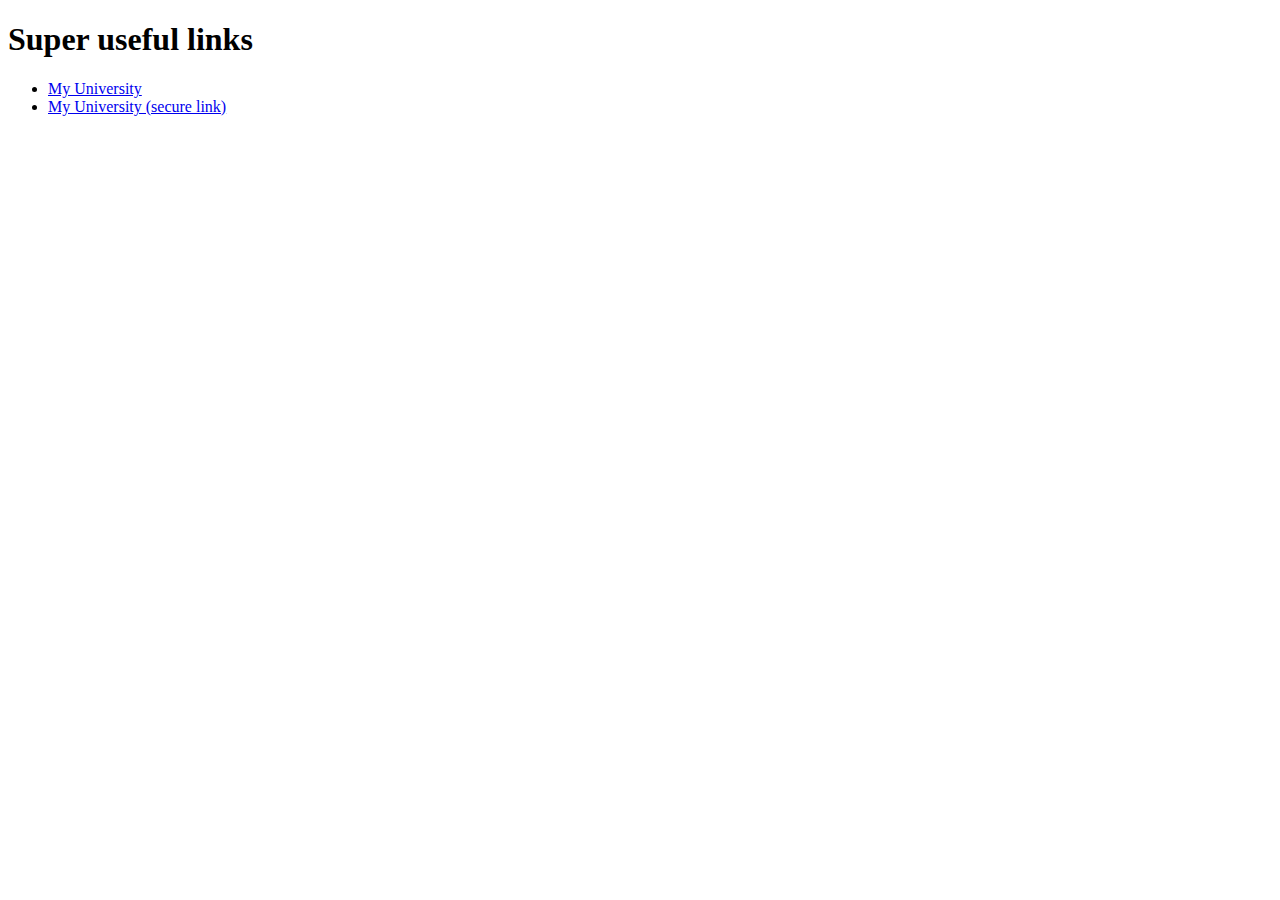
==== uni/1/index.html @ 3f70e4df "initial commit" ====
<!DOCTYPE html>
<html lang="en">
  <head>
    <meta charset="UTF-8" />
    <meta name="viewport" content="width=device-width, initial-scale=1.0" />
    <title>Links & Forms</title>
  </head>
  <body>
    <h1>Super useful links</h1>
    <ul>
      <li>
        <a href="http://kubsu.ru">My University</a>
      </li>
      <li>
        <a href="https://kubsu.ru">My University (secure link)</a>
      </li>
    </ul>
  </body>
</html>
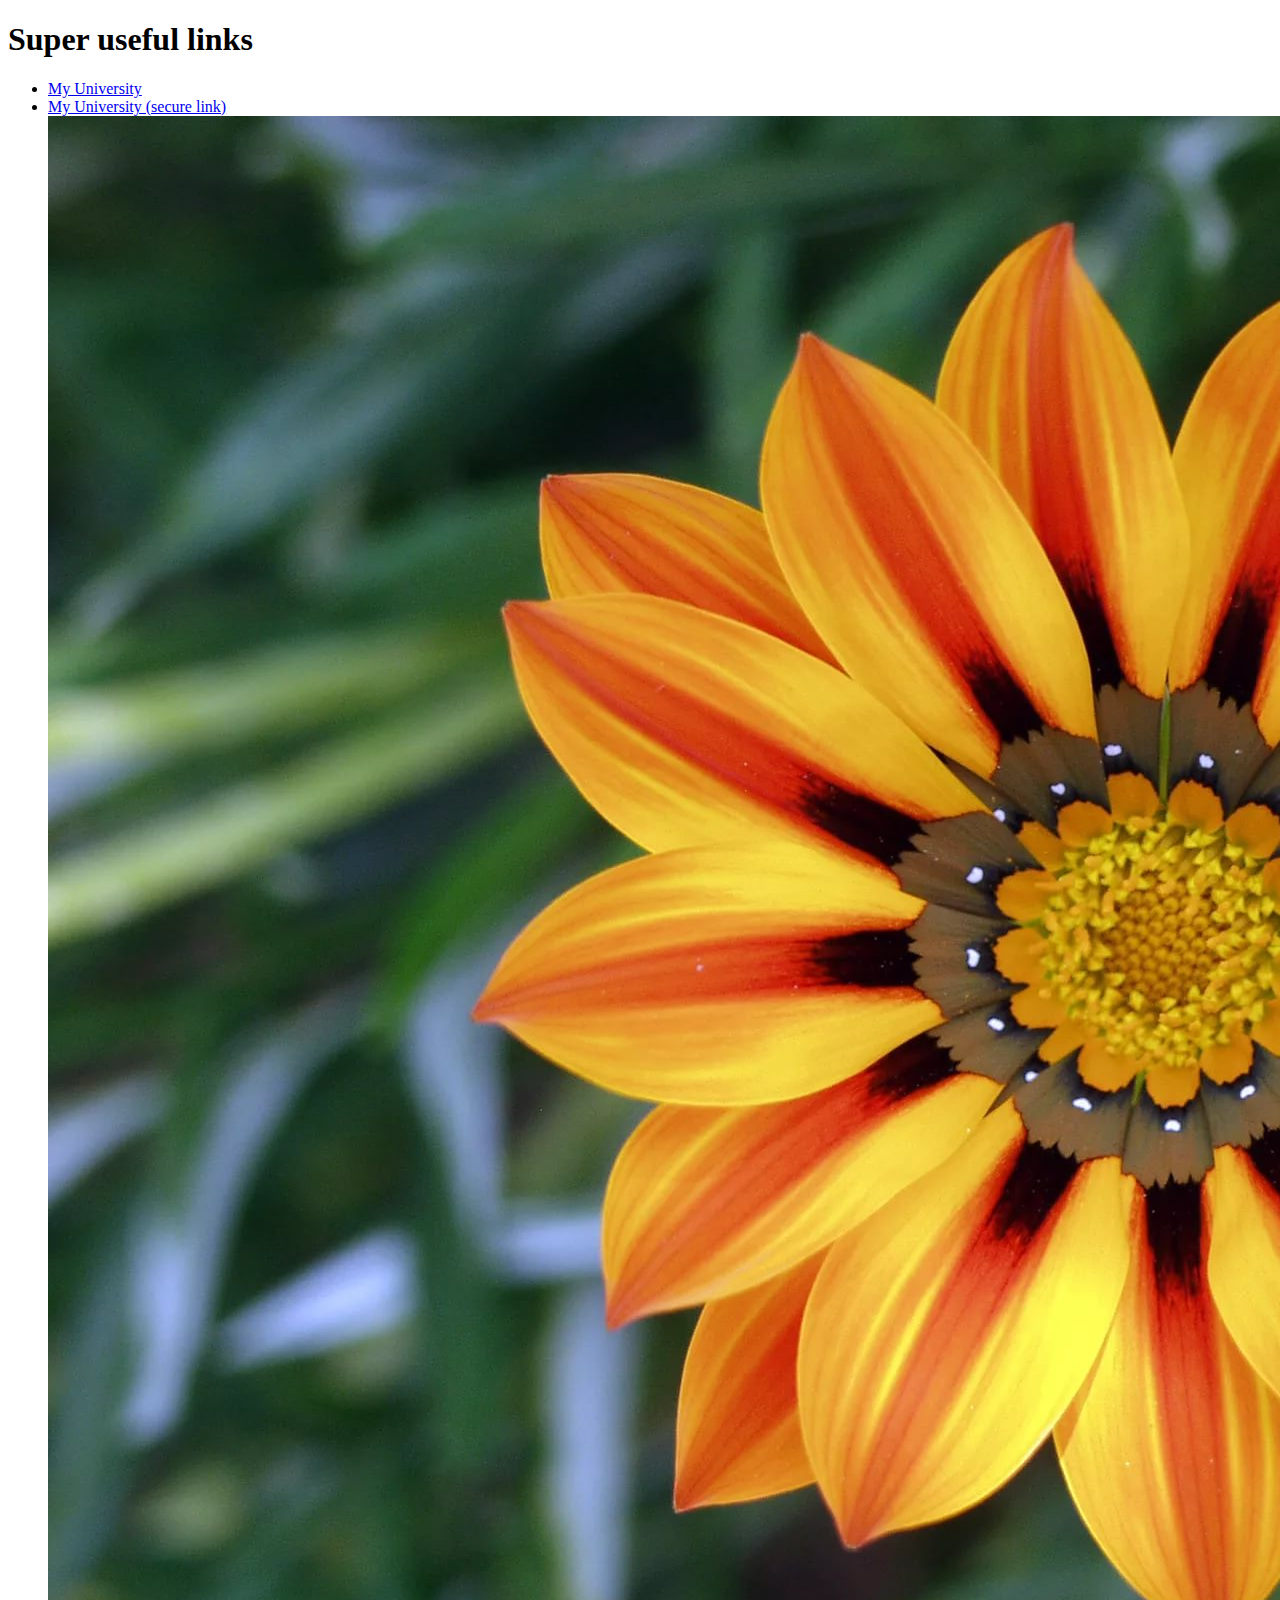
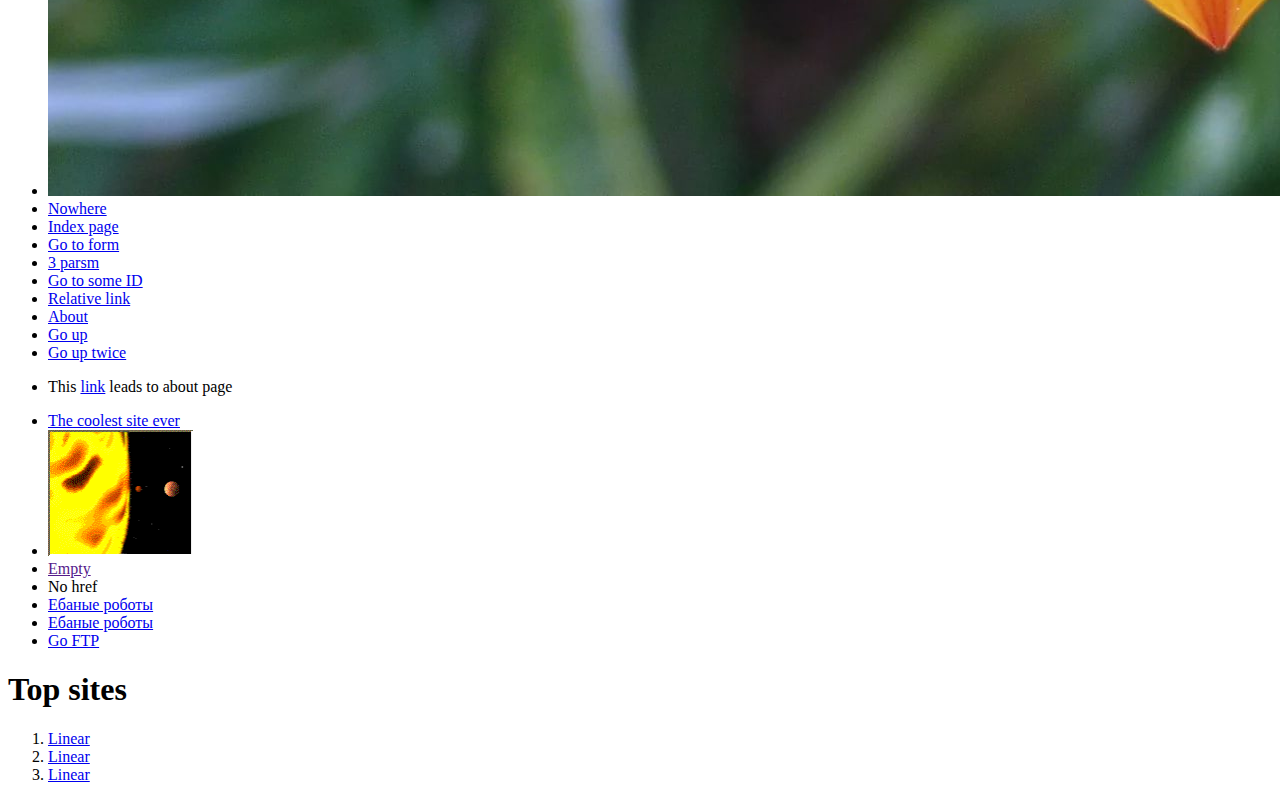
==== commit d40e5e1d: "feat: implement links for uni/1" ====
--- a/uni/1/index.html
+++ b/uni/1/index.html
@@ -5,15 +5,123 @@
     <meta name="viewport" content="width=device-width, initial-scale=1.0" />
     <title>Links & Forms</title>
   </head>
+
   <body>
     <h1>Super useful links</h1>
     <ul>
+      <!-- 1 -->
       <li>
         <a href="http://kubsu.ru">My University</a>
       </li>
+      <!-- 2 -->
       <li>
         <a href="https://kubsu.ru">My University (secure link)</a>
       </li>
+      <!-- 3 -->
+      <li>
+        <a href="./image.jpg"><img src="./image.jpg" alt="Image" /></a>
+      </li>
+      <!-- 4 -->
+      <li>
+        <a href="/uni/1/form.html">Nowhere</a>
+      </li>
+      <!-- 5 -->
+      <li>
+        <a href="/">Index page</a>
+      </li>
+      <!-- 6 -->
+      <li>
+        <a href="#form">Go to form</a>
+      </li>
+      <!-- 7 -->
+      <li>
+        <a href="https://example.com?a=1&b=3&c=4">3 parsm</a>
+      </li>
+      <!-- 8 -->
+      <li>
+        <a href="https://example.com?id=3">Go to some ID</a>
+      </li>
+      <!-- 9 -->
+      <li>
+        <a href="./form.html">Relative link</a>
+      </li>
+      <!-- 10 -->
+      <li>
+        <a href="./about">About</a>
+      </li>
+      <!-- 11 -->
+      <li>
+        <a href="../">Go up</a>
+      </li>
+      <!-- 12 -->
+      <li>
+        <a href="../../">Go up twice</a>
+      </li>
+      <!-- 13 -->
+      <li>
+        <p>This <a href="./about">link</a> leads to about page</p>
+      </li>
+      <!-- 14 -->
+      <li><a href="https://linear.com#skip-nav">The coolest site ever</a></li>
+      <!-- 15 -->
+      <li>
+        <img
+          src="./planets.gif"
+          width="145"
+          height="126"
+          alt="Planets"
+          usemap="#planetmap"
+        />
+
+        <map name="planetmap">
+          <area
+            shape="rect"
+            coords="0,0,82,126"
+            alt="Sun"
+            href="https://linear.app"
+          />
+          <area
+            shape="circle"
+            coords="90,58,3"
+            alt="Mercury"
+            href="https://linear.app"
+          />
+          <area
+            shape="circle"
+            coords="124,58,8"
+            alt="Venus"
+            href="https://linear.app"
+          />
+        </map>
+      </li>
+      <!-- 16 -->
+      <li>
+        <a href="">Empty</a>
+      </li>
+      <!-- 17 -->
+      <li>
+        <a>No href</a>
+      </li>
+      <!-- 18 -->
+      <li>
+        <a href="https://github.com/login" rel="nofolow">Ебаные роботы</a>
+      </li>
+      <!-- 19 -->
+      <li>
+        <a href="https://github.com/signup" rel="noindex">Ебаные роботы</a>
+      </li>
+      <!-- 21 -->
+      <li><a href="ftp://user:password@example.com">Go FTP</a></li>
     </ul>
+
+    <h1>Top sites</h1>
+    <!-- 20 -->
+    <ol>
+      <li><a href="https://linear.com" title="Title #1">Linear</a></li>
+      <li><a href="https://linear.com" title="Title #2">Linear</a></li>
+      <li><a href="https://linear.com" title="Title #3">Linear</a></li>
+    </ol>
+
+    <form id="form"></form>
   </body>
 </html>
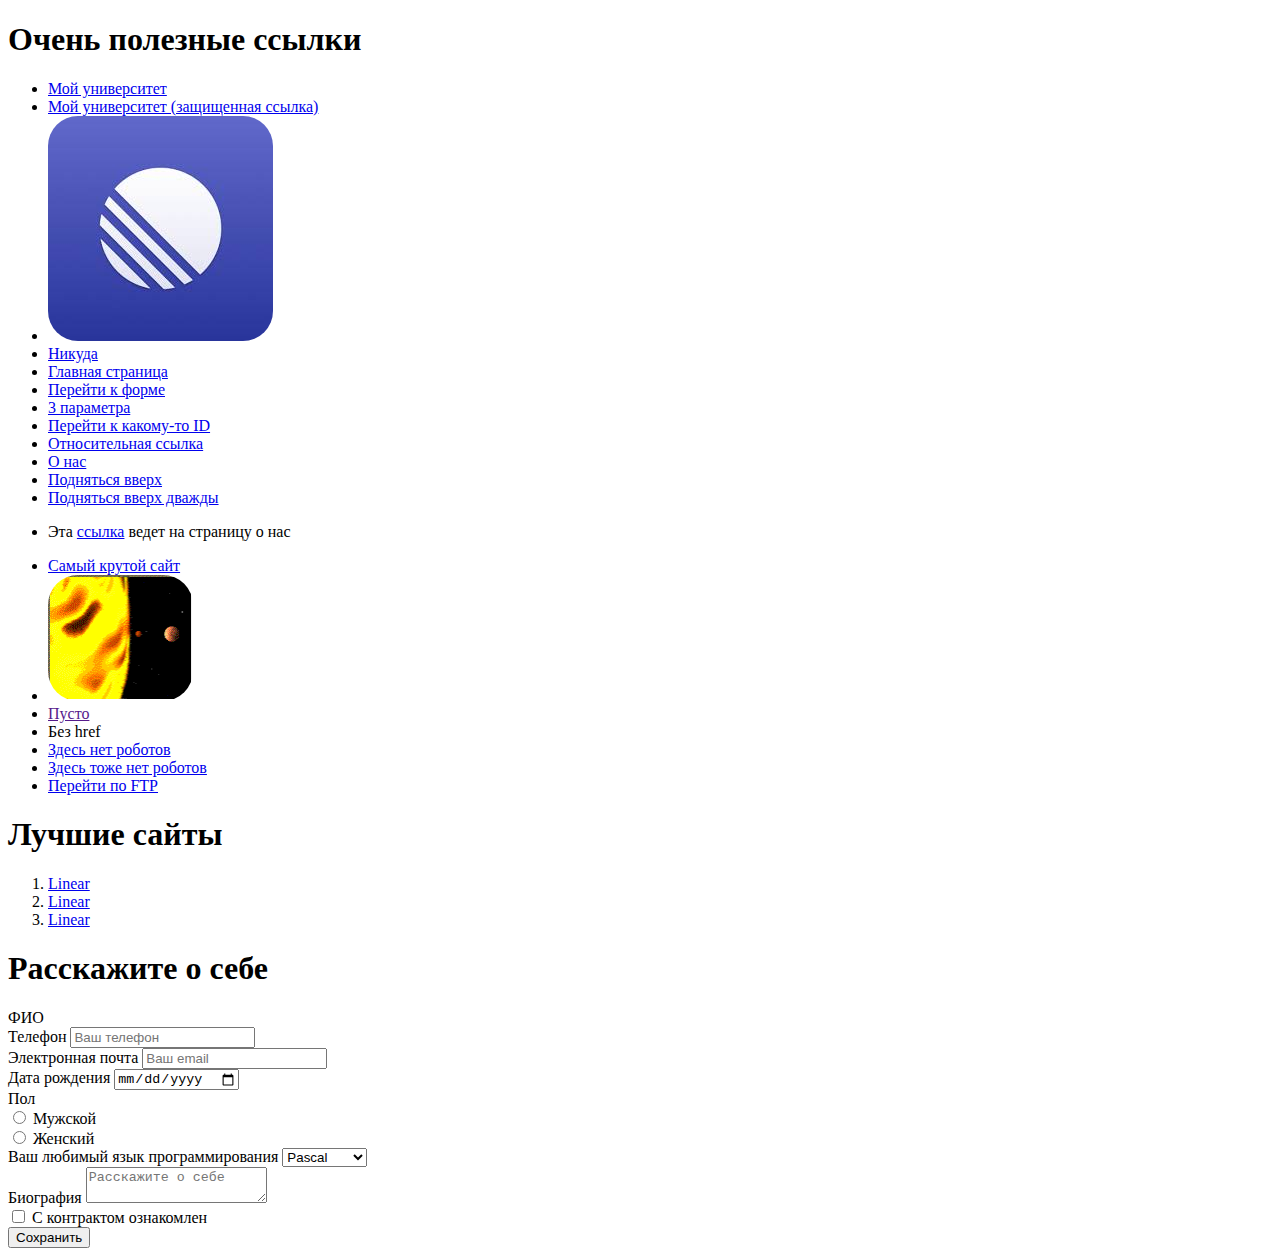
==== commit 00dfb408: "feat: add form and translate everything to russian" ====
--- a/uni/1/index.html
+++ b/uni/1/index.html
@@ -1,75 +1,80 @@
 <!DOCTYPE html>
-<html lang="en">
+<html lang="ru">
   <head>
     <meta charset="UTF-8" />
     <meta name="viewport" content="width=device-width, initial-scale=1.0" />
-    <title>Links & Forms</title>
+    <title>Ссылки и Формы</title>
+    <style>
+      img {
+        border-radius: 30px;
+      }
+    </style>
   </head>
 
   <body>
-    <h1>Super useful links</h1>
+    <h1>Очень полезные ссылки</h1>
     <ul>
       <!-- 1 -->
       <li>
-        <a href="http://kubsu.ru">My University</a>
+        <a href="http://kubsu.ru">Мой университет</a>
       </li>
       <!-- 2 -->
       <li>
-        <a href="https://kubsu.ru">My University (secure link)</a>
+        <a href="https://kubsu.ru">Мой университет (защищенная ссылка)</a>
       </li>
       <!-- 3 -->
       <li>
-        <a href="./image.jpg"><img src="./image.jpg" alt="Image" /></a>
+        <a href="./image.jpg"><img src="./image.jpg" alt="Изображение" /></a>
       </li>
       <!-- 4 -->
       <li>
-        <a href="/uni/1/form.html">Nowhere</a>
+        <a href="/uni/1/form.html">Никуда</a>
       </li>
       <!-- 5 -->
       <li>
-        <a href="/">Index page</a>
+        <a href="/">Главная страница</a>
       </li>
       <!-- 6 -->
       <li>
-        <a href="#form">Go to form</a>
+        <a href="#form">Перейти к форме</a>
       </li>
       <!-- 7 -->
       <li>
-        <a href="https://example.com?a=1&b=3&c=4">3 parsm</a>
+        <a href="https://example.com?a=1&b=3&c=4">3 параметра</a>
       </li>
       <!-- 8 -->
       <li>
-        <a href="https://example.com?id=3">Go to some ID</a>
+        <a href="https://example.com?id=3">Перейти к какому-то ID</a>
       </li>
       <!-- 9 -->
       <li>
-        <a href="./form.html">Relative link</a>
+        <a href="./form.html">Относительная ссылка</a>
       </li>
       <!-- 10 -->
       <li>
-        <a href="./about">About</a>
+        <a href="./about">О нас</a>
       </li>
       <!-- 11 -->
       <li>
-        <a href="../">Go up</a>
+        <a href="../">Подняться вверх</a>
       </li>
       <!-- 12 -->
       <li>
-        <a href="../../">Go up twice</a>
+        <a href="../../">Подняться вверх дважды</a>
       </li>
       <!-- 13 -->
       <li>
-        <p>This <a href="./about">link</a> leads to about page</p>
+        <p>Эта <a href="./about">ссылка</a> ведет на страницу о нас</p>
       </li>
       <!-- 14 -->
-      <li><a href="https://linear.com#skip-nav">The coolest site ever</a></li>
+      <li><a href="https://linear.com#skip-nav">Самый крутой сайт</a></li>
       <!-- 15 -->
       <li>
         <img
           src="./planets.gif"
           width="145"
           height="126"
-          alt="Planets"
+          alt="Планеты"
           usemap="#planetmap"
         />
 
@@ -77,51 +82,139 @@
           <area
             shape="rect"
             coords="0,0,82,126"
-            alt="Sun"
+            alt="Солнце"
             href="https://linear.app"
           />
           <area
             shape="circle"
             coords="90,58,3"
-            alt="Mercury"
+            alt="Меркурий"
             href="https://linear.app"
           />
           <area
             shape="circle"
             coords="124,58,8"
-            alt="Venus"
+            alt="Венера"
             href="https://linear.app"
           />
         </map>
       </li>
       <!-- 16 -->
       <li>
-        <a href="">Empty</a>
+        <a href="">Пусто</a>
       </li>
       <!-- 17 -->
       <li>
-        <a>No href</a>
+        <a>Без href</a>
       </li>
       <!-- 18 -->
       <li>
-        <a href="https://github.com/login" rel="nofolow">Ебаные роботы</a>
+        <a href="https://github.com/login" rel="nofolow">Здесь нет роботов</a>
       </li>
       <!-- 19 -->
       <li>
-        <a href="https://github.com/signup" rel="noindex">Ебаные роботы</a>
+        <a href="https://github.com/signup" rel="noindex"
+          >Здесь тоже нет роботов</a
+        >
       </li>
       <!-- 21 -->
-      <li><a href="ftp://user:password@example.com">Go FTP</a></li>
+      <li><a href="ftp://user:password@example.com">Перейти по FTP</a></li>
     </ul>
 
-    <h1>Top sites</h1>
+    <h1>Лучшие сайты</h1>
     <!-- 20 -->
     <ol>
-      <li><a href="https://linear.com" title="Title #1">Linear</a></li>
-      <li><a href="https://linear.com" title="Title #2">Linear</a></li>
-      <li><a href="https://linear.com" title="Title #3">Linear</a></li>
+      <li><a href="https://linear.com" title="Заголовок #1">Linear</a></li>
+      <li><a href="https://linear.com" title="Заголовок #2">Linear</a></li>
+      <li><a href="https://linear.com" title="Заголовок #3">Linear</a></li>
     </ol>
 
-    <form id="form"></form>
+    <h1>Расскажите о себе</h1>
+    <form id="form">
+      <label>
+        ФИО
+        <inputtype
+          ="text"
+          name="fullname"
+          id="fullname"
+          placeholder="Ваше полное имя"
+        />
+      </label>
+      <br />
+
+      <label>
+        Телефон
+        <input type="tel" name="phone" id="phone" placeholder="Ваш телефон" />
+      </label>
+      <br />
+
+      <label>
+        Электронная почта
+        <input type="email" name="email" id="email" placeholder="Ваш email" />
+      </label>
+      <br />
+
+      <label>
+        Дата рождения
+        <input
+          type="date"
+          name="birthday"
+          id="birthday"
+          placeholder="Дата рождения"
+        />
+      </label>
+      <br />
+
+      <span>Пол</span>
+      <br />
+
+      <label>
+        <input type="radio" name="gender" value="male" />
+        Мужской
+      </label>
+      <br />
+
+      <label>
+        <input type="radio" name="gender" value="female" />
+        Женский
+      </label>
+      <br />
+
+      <label>
+        Ваш любимый язык программирования
+        <select id="favLang" name="fav_prog_lang">
+          <option value="pascal">Pascal</option>
+          <option value="c">C</option>
+          <option value="cpp">C++</option>
+          <option value="javascript">JavaScript</option>
+          <option value="php">PHP</option>
+          <option value="python">Python</option>
+          <option value="java">Java</option>
+          <option value="haskell">Haskell</option>
+          <option value="clojure">Clojure</option>
+          <option value="prolog">Prolog</option>
+          <option value="scala">Scala</option>
+        </select>
+      </label>
+      <br />
+
+      <label>
+        Биография
+        <textarea
+          name="bio"
+          id="bio"
+          placeholder="Расскажите о себе"
+        ></textarea>
+      </label>
+      <br />
+
+      <label>
+        <input type="checkbox" name="agreed" id="agreed" />
+        С контрактом ознакомлен
+      </label>
+      <br />
+
+      <button type="submit">Сохранить</button>
+    </form>
   </body>
 </html>
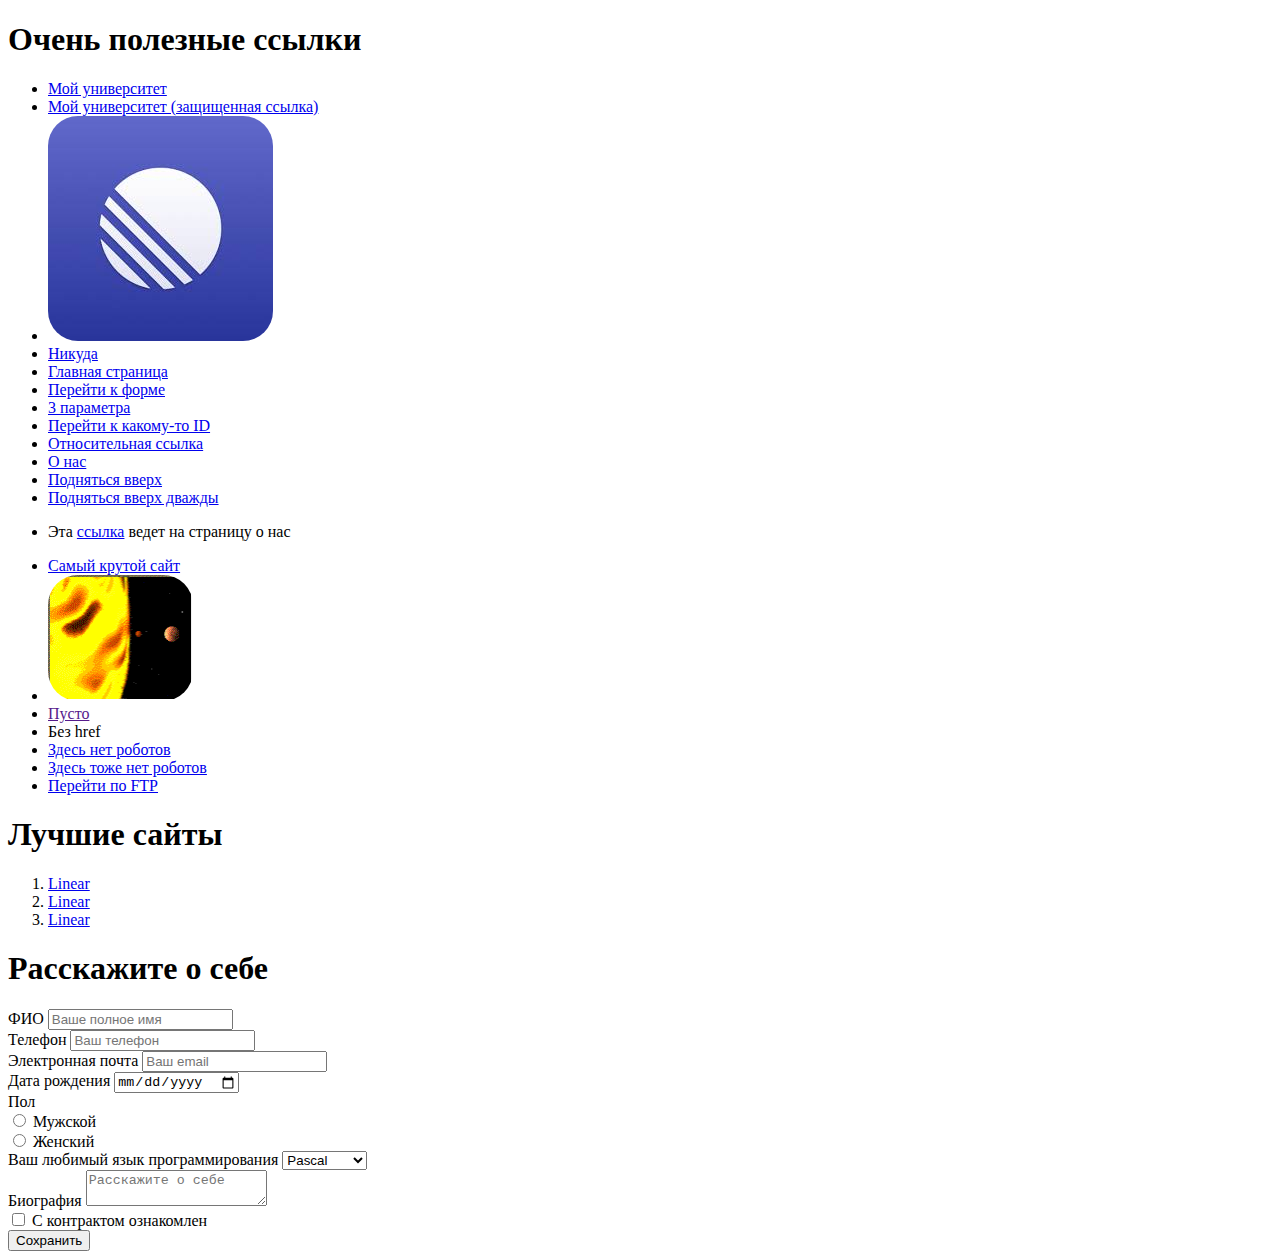
==== commit 1b2698e4: "fix validation errors" ====
--- a/uni/1/index.html
+++ b/uni/1/index.html
@@ -1,220 +1,185 @@
 <!DOCTYPE html>
 <html lang="ru">
-  <head>
-    <meta charset="UTF-8" />
-    <meta name="viewport" content="width=device-width, initial-scale=1.0" />
-    <title>Ссылки и Формы</title>
-    <style>
-      img {
-        border-radius: 30px;
-      }
-    </style>
-  </head>
 
-  <body>
-    <h1>Очень полезные ссылки</h1>
-    <ul>
-      <!-- 1 -->
-      <li>
-        <a href="http://kubsu.ru">Мой университет</a>
-      </li>
-      <!-- 2 -->
-      <li>
-        <a href="https://kubsu.ru">Мой университет (защищенная ссылка)</a>
-      </li>
-      <!-- 3 -->
-      <li>
-        <a href="./image.jpg"><img src="./image.jpg" alt="Изображение" /></a>
-      </li>
-      <!-- 4 -->
-      <li>
-        <a href="/uni/1/form.html">Никуда</a>
-      </li>
-      <!-- 5 -->
-      <li>
-        <a href="/">Главная страница</a>
-      </li>
-      <!-- 6 -->
-      <li>
-        <a href="#form">Перейти к форме</a>
-      </li>
-      <!-- 7 -->
-      <li>
-        <a href="https://example.com?a=1&b=3&c=4">3 параметра</a>
-      </li>
-      <!-- 8 -->
-      <li>
-        <a href="https://example.com?id=3">Перейти к какому-то ID</a>
-      </li>
-      <!-- 9 -->
-      <li>
-        <a href="./form.html">Относительная ссылка</a>
-      </li>
-      <!-- 10 -->
-      <li>
-        <a href="./about">О нас</a>
-      </li>
-      <!-- 11 -->
-      <li>
-        <a href="../">Подняться вверх</a>
-      </li>
-      <!-- 12 -->
-      <li>
-        <a href="../../">Подняться вверх дважды</a>
-      </li>
-      <!-- 13 -->
-      <li>
-        <p>Эта <a href="./about">ссылка</a> ведет на страницу о нас</p>
-      </li>
-      <!-- 14 -->
-      <li><a href="https://linear.com#skip-nav">Самый крутой сайт</a></li>
-      <!-- 15 -->
-      <li>
-        <img
-          src="./planets.gif"
-          width="145"
-          height="126"
-          alt="Планеты"
-          usemap="#planetmap"
-        />
+<head>
+  <meta charset="UTF-8">
+  <meta name="viewport" content="width=device-width, initial-scale=1.0">
+  <title>Ссылки и Формы</title>
+  <style>
+    img {
+      border-radius: 30px;
+    }
+  </style>
+</head>
 
-        <map name="planetmap">
-          <area
-            shape="rect"
-            coords="0,0,82,126"
-            alt="Солнце"
-            href="https://linear.app"
-          />
-          <area
-            shape="circle"
-            coords="90,58,3"
-            alt="Меркурий"
-            href="https://linear.app"
-          />
-          <area
-            shape="circle"
-            coords="124,58,8"
-            alt="Венера"
-            href="https://linear.app"
-          />
-        </map>
-      </li>
-      <!-- 16 -->
-      <li>
-        <a href="">Пусто</a>
-      </li>
-      <!-- 17 -->
-      <li>
-        <a>Без href</a>
-      </li>
-      <!-- 18 -->
-      <li>
-        <a href="https://github.com/login" rel="nofolow">Здесь нет роботов</a>
-      </li>
-      <!-- 19 -->
-      <li>
-        <a href="https://github.com/signup" rel="noindex"
-          >Здесь тоже нет роботов</a
-        >
-      </li>
-      <!-- 21 -->
-      <li><a href="ftp://user:password@example.com">Перейти по FTP</a></li>
-    </ul>
+<body>
+  <h1>Очень полезные ссылки</h1>
+  <ul>
+    <!-- 1 -->
+    <li>
+      <a href="http://kubsu.ru">Мой университет</a>
+    </li>
+    <!-- 2 -->
+    <li>
+      <a href="https://kubsu.ru">Мой университет (защищенная ссылка)</a>
+    </li>
+    <!-- 3 -->
+    <li>
+      <a href="./image.jpg"><img src="./image.jpg" alt="Изображение"></a>
+    </li>
+    <!-- 4 -->
+    <li>
+      <a href="/uni/1/form.html">Никуда</a>
+    </li>
+    <!-- 5 -->
+    <li>
+      <a href="/">Главная страница</a>
+    </li>
+    <!-- 6 -->
+    <li>
+      <a href="#form">Перейти к форме</a>
+    </li>
+    <!-- 7 -->
+    <li>
+      <a href="https://example.com?a=1&b=3&c=4">3 параметра</a>
+    </li>
+    <!-- 8 -->
+    <li>
+      <a href="https://example.com?id=3">Перейти к какому-то ID</a>
+    </li>
+    <!-- 9 -->
+    <li>
+      <a href="./form.html">Относительная ссылка</a>
+    </li>
+    <!-- 10 -->
+    <li>
+      <a href="./about">О нас</a>
+    </li>
+    <!-- 11 -->
+    <li>
+      <a href="../">Подняться вверх</a>
+    </li>
+    <!-- 12 -->
+    <li>
+      <a href="../../">Подняться вверх дважды</a>
+    </li>
+    <!-- 13 -->
+    <li>
+      <p>Эта <a href="./about">ссылка</a> ведет на страницу о нас</p>
+    </li>
+    <!-- 14 -->
+    <li><a href="https://linear.com#skip-nav">Самый крутой сайт</a></li>
+    <!-- 15 -->
+    <li>
+      <img src="./planets.gif" width="145" height="126" alt="Планеты" usemap="#planetmap">
 
-    <h1>Лучшие сайты</h1>
-    <!-- 20 -->
-    <ol>
-      <li><a href="https://linear.com" title="Заголовок #1">Linear</a></li>
-      <li><a href="https://linear.com" title="Заголовок #2">Linear</a></li>
-      <li><a href="https://linear.com" title="Заголовок #3">Linear</a></li>
-    </ol>
+      <map name="planetmap">
+        <area shape="rect" coords="0,0,82,126" alt="Солнце" href="https://linear.app">
+        <area shape="circle" coords="90,58,3" alt="Меркурий" href="https://linear.app">
+        <area shape="circle" coords="124,58,8" alt="Венера" href="https://linear.app">
+      </map>
+    </li>
+    <!-- 16 -->
+    <li>
+      <a href="">Пусто</a>
+    </li>
+    <!-- 17 -->
+    <li>
+      <a>Без href</a>
+    </li>
+    <!-- 18 -->
+    <li>
+      <a href="https://github.com/login" rel="nofolow">Здесь нет роботов</a>
+    </li>
+    <!-- 19 -->
+    <li>
+      <a href="https://github.com/signup" rel="noindex">Здесь тоже нет роботов</a>
+    </li>
+    <!-- 21 -->
+    <li><a href="ftp://user:password@example.com">Перейти по FTP</a></li>
+  </ul>
 
-    <h1>Расскажите о себе</h1>
-    <form id="form">
-      <label>
-        ФИО
-        <inputtype
-          ="text"
-          name="fullname"
-          id="fullname"
-          placeholder="Ваше полное имя"
-        />
-      </label>
-      <br />
+  <h1>Лучшие сайты</h1>
+  <!-- 20 -->
+  <ol>
+    <li><a href="https://linear.com" title="Linear first place">Linear</a></li>
+    <li><a href="https://linear.com" title="Linear second place">Linear</a></li>
+    <li><a href="https://linear.com" title="Linear third place">Linear</a></li>
+  </ol>
 
-      <label>
-        Телефон
-        <input type="tel" name="phone" id="phone" placeholder="Ваш телефон" />
-      </label>
-      <br />
+  <h1>Расскажите о себе</h1>
+  <form id="form">
+    <label>
+      ФИО
+      <input type="text" name="fullname" id="fullname" placeholder="Ваше полное имя">
+    </label>
+    <br>
 
-      <label>
-        Электронная почта
-        <input type="email" name="email" id="email" placeholder="Ваш email" />
-      </label>
-      <br />
+    <label>
+      Телефон
+      <input type="tel" name="phone" id="phone" placeholder="Ваш телефон">
+    </label>
+    <br>
 
-      <label>
-        Дата рождения
-        <input
-          type="date"
-          name="birthday"
-          id="birthday"
-          placeholder="Дата рождения"
-        />
-      </label>
-      <br />
+    <label>
+      Электронная почта
+      <input type="email" name="email" id="email" placeholder="Ваш email">
+    </label>
+    <br>
 
-      <span>Пол</span>
-      <br />
+    <label>
+      Дата рождения
+      <input type="date" name="birthday" id="birthday">
+    </label>
+    <br>
 
-      <label>
-        <input type="radio" name="gender" value="male" />
-        Мужской
-      </label>
-      <br />
+    <span>Пол</span>
+    <br>
 
-      <label>
-        <input type="radio" name="gender" value="female" />
-        Женский
-      </label>
-      <br />
+    <label>
+      <input type="radio" name="gender" value="male">
+      Мужской
+    </label>
+    <br>
 
-      <label>
-        Ваш любимый язык программирования
-        <select id="favLang" name="fav_prog_lang">
-          <option value="pascal">Pascal</option>
-          <option value="c">C</option>
-          <option value="cpp">C++</option>
-          <option value="javascript">JavaScript</option>
-          <option value="php">PHP</option>
-          <option value="python">Python</option>
-          <option value="java">Java</option>
-          <option value="haskell">Haskell</option>
-          <option value="clojure">Clojure</option>
-          <option value="prolog">Prolog</option>
-          <option value="scala">Scala</option>
-        </select>
-      </label>
-      <br />
+    <label>
+      <input type="radio" name="gender" value="female">
+      Женский
+    </label>
+    <br>
 
-      <label>
-        Биография
-        <textarea
-          name="bio"
-          id="bio"
-          placeholder="Расскажите о себе"
-        ></textarea>
-      </label>
-      <br />
+    <label>
+      Ваш любимый язык программирования
+      <select id="favLang" name="fav_prog_lang">
+        <option value="pascal">Pascal</option>
+        <option value="c">C</option>
+        <option value="cpp">C++</option>
+        <option value="javascript">JavaScript</option>
+        <option value="php">PHP</option>
+        <option value="python">Python</option>
+        <option value="java">Java</option>
+        <option value="haskell">Haskell</option>
+        <option value="clojure">Clojure</option>
+        <option value="prolog">Prolog</option>
+        <option value="scala">Scala</option>
+      </select>
+    </label>
+    <br>
 
-      <label>
-        <input type="checkbox" name="agreed" id="agreed" />
-        С контрактом ознакомлен
-      </label>
-      <br />
+    <label>
+      Биография
+      <textarea name="bio" id="bio" placeholder="Расскажите о себе"></textarea>
+    </label>
+    <br>
 
-      <button type="submit">Сохранить</button>
-    </form>
-  </body>
-</html>
+    <label>
+      <input type="checkbox" name="agreed" id="agreed">
+      С контрактом ознакомлен
+    </label>
+    <br>
+
+    <button type="submit">Сохранить</button>
+  </form>
+</body>
+
+</html>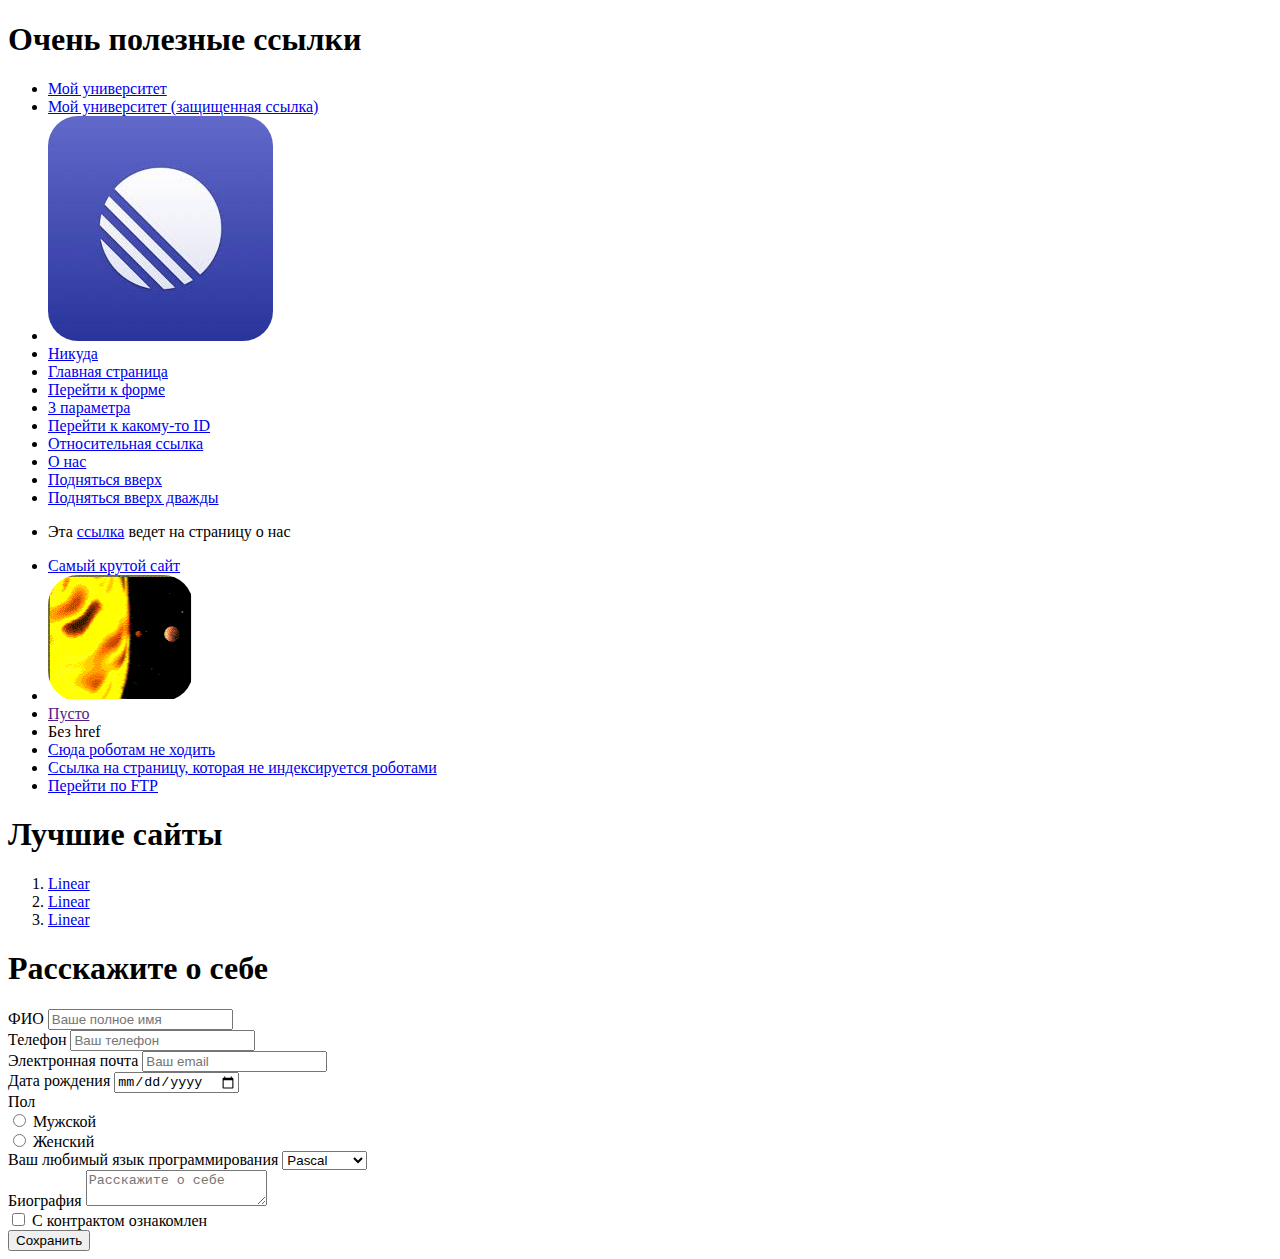
==== commit c014cbd4: "fix: nofollow & noindex attrs issues" ====
--- a/uni/1/index.html
+++ b/uni/1/index.html
@@ -89,11 +89,11 @@
     </li>
     <!-- 18 -->
     <li>
-      <a href="https://github.com/login" rel="nofolow">Здесь нет роботов</a>
+      <a href="https://github.com/login" rel="nofollow">Сюда роботам не ходить</a>
     </li>
     <!-- 19 -->
     <li>
-      <a href="https://github.com/signup" rel="noindex">Здесь тоже нет роботов</a>
+      <a href="./about">Ссылка на страницу, которая не индексируется роботами</a>
     </li>
     <!-- 21 -->
     <li><a href="ftp://user:password@example.com">Перейти по FTP</a></li>
